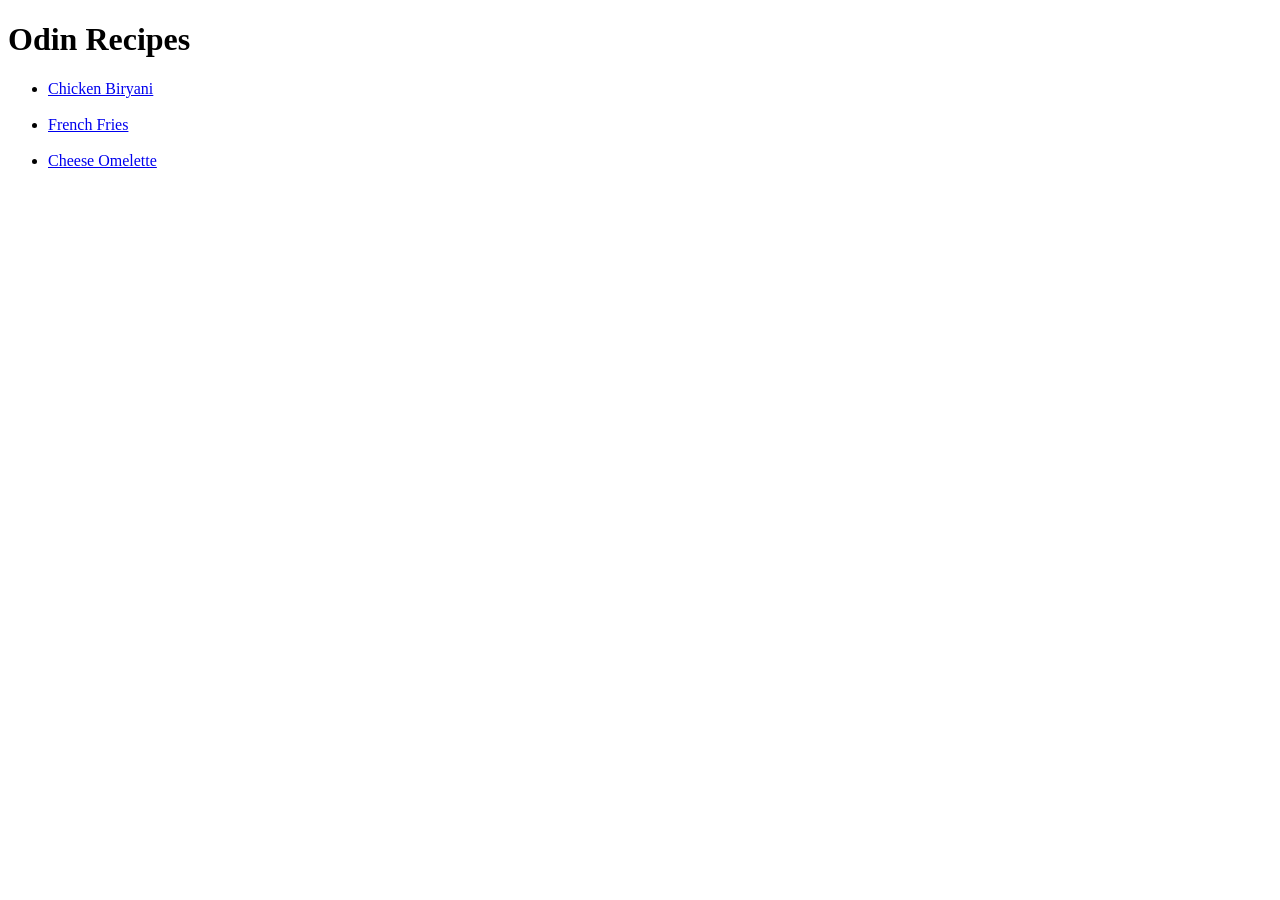
==== index.html @ 7eecb04b "new recipes have beed added in this commit" ====
<!DOCTYPE html>
<html lang="en">
<head>
    <meta charset="UTF-8">
    <meta name="viewport" content="width=device-width, initial-scale=1.0">
    <title>odin recipes</title>
</head>
<body>
    <h1>Odin Recipes</h1>
    <ul>
        <li><a href="/recipes/chicken-biryani.html">Chicken Biryani</a></li>
        <br>
        <li><a href="/recipes/french-fries.html">French Fries</a></li>
        <br>
        <li><a href="/recipes/Cheese-Omelette.html">Cheese Omelette</a></li>
    </ul>
</body>
</html>
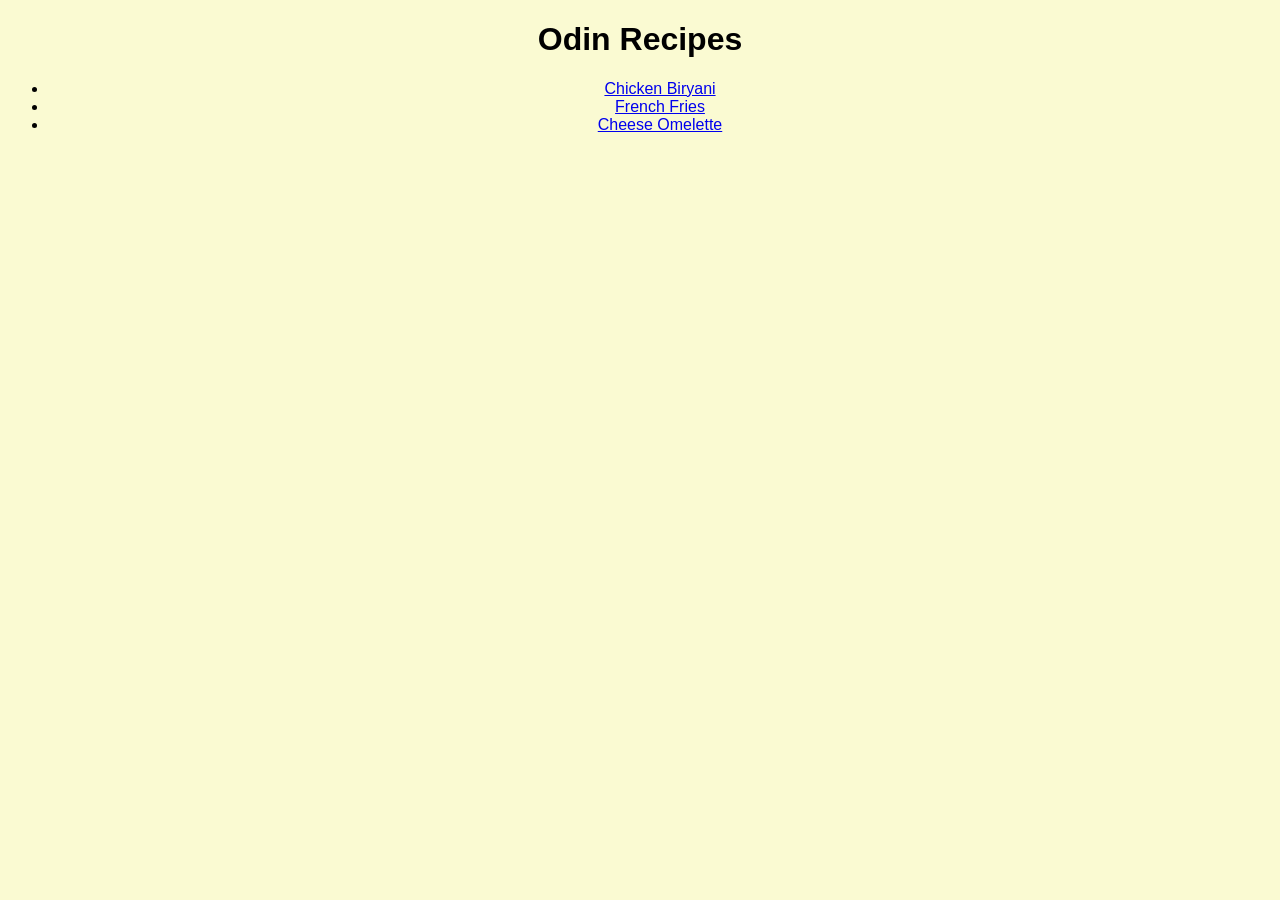
==== commit 8a62341a: "adding a simple css style (background color ,alignment etc) in the project" ====
--- a/index.html
+++ b/index.html
@@ -1,18 +1,22 @@
 <!DOCTYPE html>
 <html lang="en">
 <head>
+    <link rel="stylesheet" href="styles.css">
     <meta charset="UTF-8">
     <meta name="viewport" content="width=device-width, initial-scale=1.0">
     <title>odin recipes</title>
 </head>
 <body>
-    <h1>Odin Recipes</h1>
+    <h1 class="title">Odin Recipes</h1>
+     <div class="list">
     <ul>
-        <li><a href="/recipes/chicken-biryani.html">Chicken Biryani</a></li>
-        <br>
-        <li><a href="/recipes/french-fries.html">French Fries</a></li>
-        <br>
-        <li><a href="/recipes/Cheese-Omelette.html">Cheese Omelette</a></li>
+       <li><a href="recipes/chicken-biryani.html" >Chicken Biryani</a></li>
+    
+       <li><a href="recipes/french-fries.html">French Fries</a></li>
+    
+       <li><a href="recipes/Cheese-Omelette.html">Cheese Omelette</a></li>
+        
     </ul>
+    </div>
 </body>
 </html>
--- a/styles.css
+++ b/styles.css
@@ -0,0 +1,31 @@
+.list {
+    text-align: center;
+}
+.title{
+    text-align: center;
+}
+body{
+    background-color: lightgoldenrodyellow;
+    font-family: Arial, Helvetica, sans-serif;
+}
+.chicken{
+    text-align: center;
+}
+.chicken-image{
+    display: block;
+    margin: 0 auto;
+}
+.fries-image{
+    display: block;
+    margin: 0 auto;
+}
+.fries{
+    text-align: center;
+}
+.egg{
+    text-align: center;
+}
+.egg-image{
+    display: block;
+    margin:0 auto;
+}
